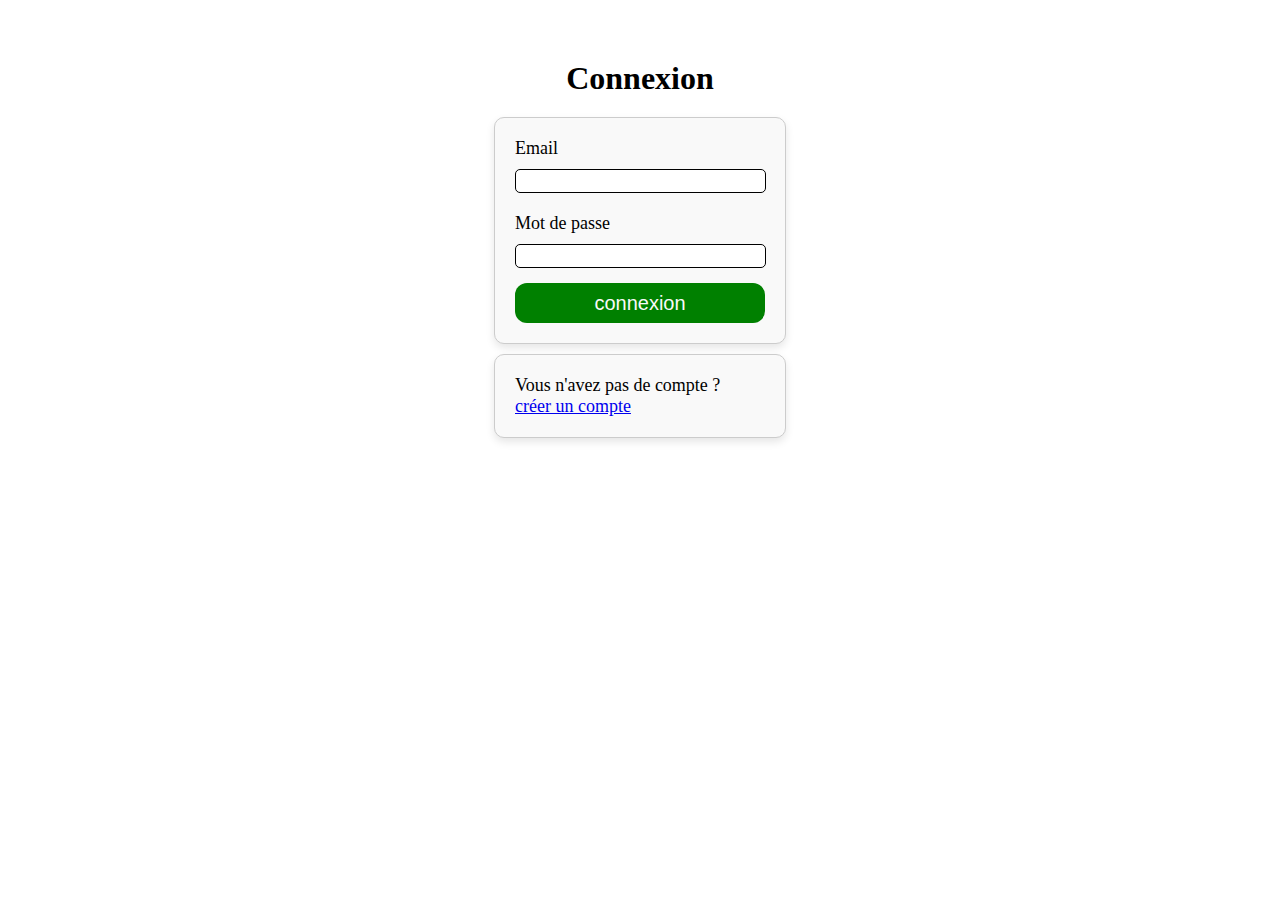
==== index.html @ 43f537f6 "init" ====
<!DOCTYPE html>
<html lang="en">
<head>
    <meta charset="UTF-8">
    <meta name="viewport" content="width=device-width, initial-scale=1.0">
    <link rel="stylesheet" href="./style.css">
    <script src="./script.js?n=1"></script>
    <title>CodeHub</title>
</head>
<body>
    <h1 class="login-text">Connexion</h1>
    <div class="login">
        <p class="login-prompt">Email</p>
        <input type="email" name="login-email" class="login-input"/>
        <p class="login-prompt">Mot de passe</p>
        <input type="password" name="login-password" class="login-input"/>
        <Button onclick="Connect()"  class="login-button">connexion</Button>
    </div>
    <div class="login-signup">
        <p class="login-prompt">Vous n'avez pas de compte ?</p>
        <a href="https://google.com" class="login-prompt">créer un compte</a>
    </div>
</body>
</html>
---- style.css ----
:root{
    --offset: 50px
}

body{
    height: 100%;
    margin: 0; 
}

.login-text{
    position: relative;
    top: var(--offset);
    display: flex;
    justify-content: center; 
    padding: 10px; 
    margin: 0 auto; 
}
.login {
    position: relative;
    top: var(--offset);
    display: flex;
    flex-direction: column; 
    align-items: start;   
    justify-content: center;
    padding: 20px; 
    border: 1px solid #ccc; 
    border-radius: 10px;
    background-color: #f9f9f9; 
    box-shadow: 0 4px 8px rgba(0, 0, 0, 0.1); 
    width: 250px;
    margin: 10px auto; 
}
.login-prompt{
    padding: 0px;
    margin: 0px;
    font-size: 18px;
}
.login-input{
    margin: 10px 0 20px 0;
    width: 98%;  
    border: 1px solid black;
    border-radius: 5px;
    height: 20px;  
}
.login-button{
    margin: -5px 0 0 0;
    width: 100%;  
    height: 40px;  
    font-size: 20px;
    background-color: green;
    color: #f9f9f9;
    cursor: pointer;
    text-align: center;
    border: none;
    border-radius: 12px;
}
.login-button:hover {
    background-color: #017707;
}

.login-signup{
    position: relative;
    top: var(--offset);
    display: flex;
    flex-direction: column; 
    align-items: start;   
    justify-content: center;
    padding: 20px; 
    border: 1px solid #ccc; 
    border-radius: 10px;
    background-color: #f9f9f9; 
    box-shadow: 0 4px 8px rgba(0, 0, 0, 0.1); 
    width: 250px;
    margin: 10px auto; 
}
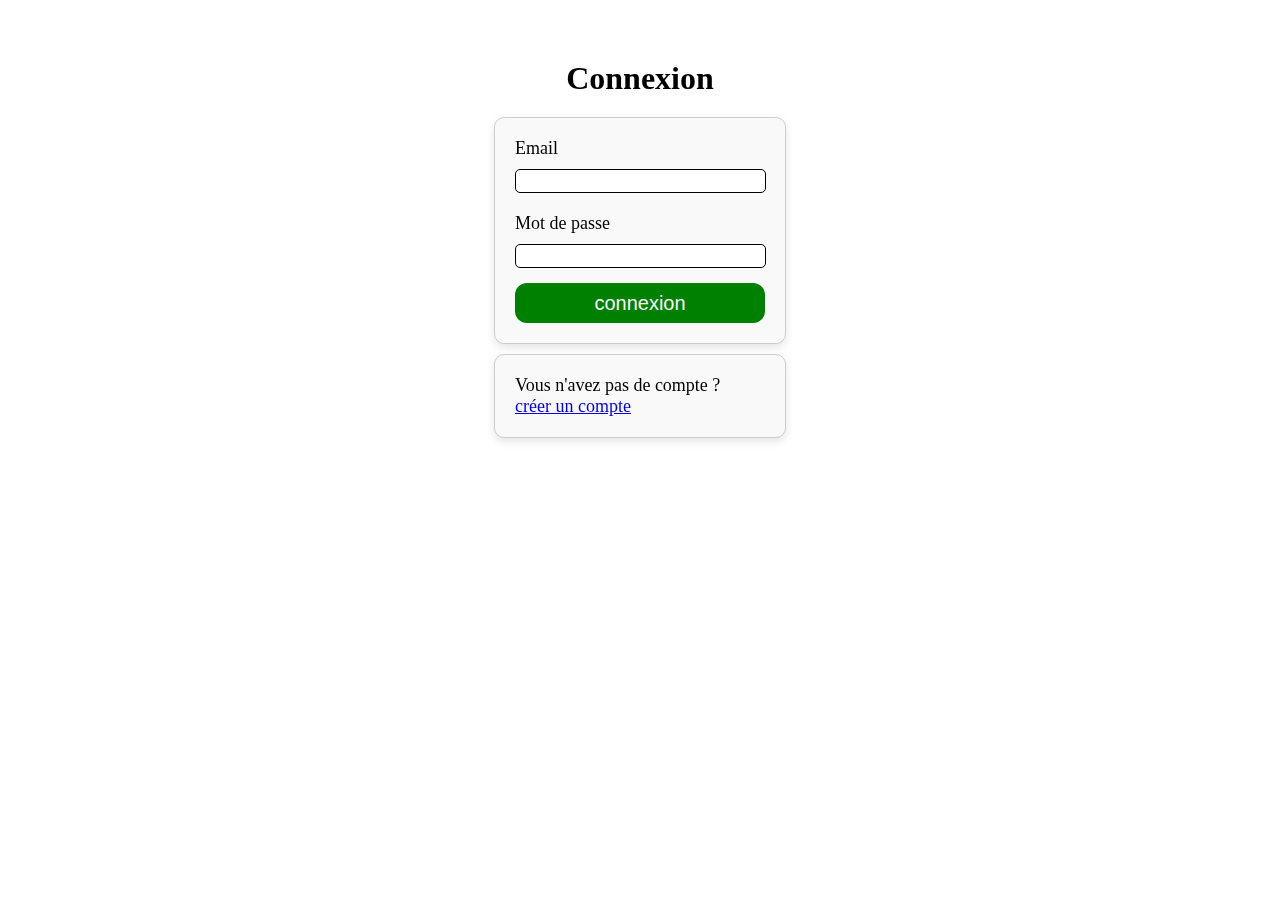
==== commit bb6aed6c: "Page de création de compte commencer" ====
--- a/index.html
+++ b/index.html
@@ -18,7 +18,7 @@
     </div>
     <div class="login-signup">
         <p class="login-prompt">Vous n'avez pas de compte ?</p>
-        <a href="https://google.com" class="login-prompt">créer un compte</a>
+        <a href="./AccountCreation.html" class="login-prompt">créer un compte</a>
     </div>
 </body>
 </html>--- a/style.css
+++ b/style.css
@@ -3,7 +3,9 @@
 }
 
 body{
+    position: fixed;
     height: 100%;
+    width: 100%;
     margin: 0; 
 }
 
@@ -21,7 +23,6 @@
     display: flex;
     flex-direction: column; 
     align-items: start;   
-    justify-content: center;
     padding: 20px; 
     border: 1px solid #ccc; 
     border-radius: 10px;
@@ -72,4 +73,64 @@
     box-shadow: 0 4px 8px rgba(0, 0, 0, 0.1); 
     width: 250px;
     margin: 10px auto; 
+}
+
+
+
+
+
+.signup-text{
+    position: relative;
+    display: flex;
+    justify-content: right; 
+    padding: 10px; 
+    right: 25px;
+    margin: 0 auto; 
+}
+.signup {
+    position: relative;
+    display: flex;
+    flex-direction: column; 
+    align-items: start;   
+    padding: 20px; 
+    border: 1px solid #ccc; 
+    width: 50%;
+    height: 100%;
+    margin: 0px auto 0px auto; 
+}
+.signup-form {
+    position: relative;
+    display: flex;
+    flex-direction: column; 
+    align-items: start;   
+    padding: 20px;  
+    width: 60%;
+    margin: 10px auto; 
+}
+.signup-prompt{
+    padding: 0px;
+    margin: 0px;
+    font-size: 18px;
+}
+.signup-input{
+    margin: 10px 0 20px 0;
+    width: 98%;  
+    border: 1px solid rgb(112, 112, 112);
+    border-radius: 5px;
+    height: 30px;  
+}
+.signup-button{
+    margin: -5px 0 0 0;
+    width: 100%;  
+    height: 40px;  
+    font-size: 20px;
+    background-color: rgb(0, 0, 0);
+    color: #f9f9f9;
+    cursor: pointer;
+    text-align: center;
+    border: none;
+    border-radius: 12px;
+}
+.signup-button:hover {
+    background-color: #017707;
 }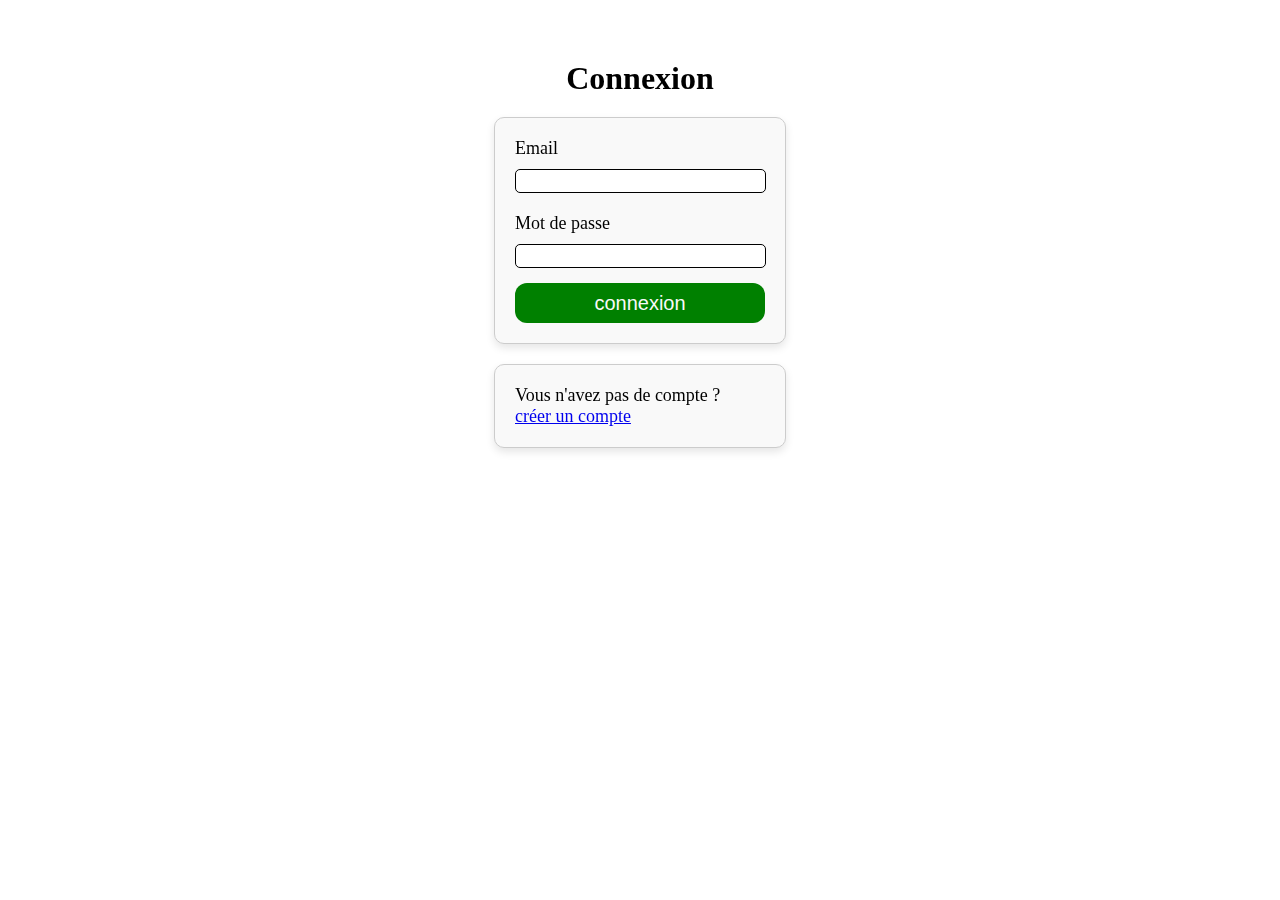
==== commit 6302bd97: "Tableau de bord commencer et j'ai tout renommer pour etre en francais (j'ai oublier de le push quand" ====
--- a/index.html
+++ b/index.html
@@ -3,7 +3,7 @@
 <head>
     <meta charset="UTF-8">
     <meta name="viewport" content="width=device-width, initial-scale=1.0">
-    <link rel="stylesheet" href="./style.css">
+    <link rel="stylesheet" href="./gestionCompte.css">
     <script src="./script.js?n=1"></script>
     <title>CodeHub</title>
 </head>
@@ -18,7 +18,7 @@
     </div>
     <div class="login-signup">
         <p class="login-prompt">Vous n'avez pas de compte ?</p>
-        <a href="./AccountCreation.html" class="login-prompt">créer un compte</a>
+        <a href="./creationCompte.html" class="login-prompt">créer un compte</a>
     </div>
 </body>
 </html>--- a/gestionCompte.css
+++ b/gestionCompte.css
@@ -0,0 +1,138 @@
+:root{
+    --offset: 50px
+}
+
+body{
+    position: fixed;
+    height: 100%;
+    width: 100%;
+    margin: 0; 
+    display: flex;
+    flex-direction: column;
+}
+
+.login-text{
+    position: relative;
+    top: var(--offset);
+    display: flex;
+    justify-content: center; 
+    padding: 10px; 
+    margin: 0 auto; 
+}
+.login {
+    position: relative;
+    top: var(--offset);
+    display: flex;
+    flex-direction: column; 
+    align-items: start;   
+    padding: 20px; 
+    border: 1px solid #ccc; 
+    border-radius: 10px;
+    background-color: #f9f9f9; 
+    box-shadow: 0 4px 8px rgba(0, 0, 0, 0.1); 
+    width: 250px;
+    margin: 10px auto; 
+}
+.login-prompt{
+    padding: 0px;
+    margin: 0px;
+    font-size: 18px;
+}
+.login-input{
+    margin: 10px 0 20px 0;
+    width: 98%;  
+    border: 1px solid black;
+    border-radius: 5px;
+    height: 20px;  
+}
+.login-button{
+    margin: -5px 0 0 0;
+    width: 100%;  
+    height: 40px;  
+    font-size: 20px;
+    background-color: green;
+    color: #f9f9f9;
+    cursor: pointer;
+    text-align: center;
+    border: none;
+    border-radius: 12px;
+}
+.login-button:hover {
+    background-color: #017707;
+}
+
+.login-signup{
+    position: relative;
+    top: var(--offset);
+    display: flex;
+    flex-direction: column; 
+    align-items: start;   
+    justify-content: center;
+    padding: 20px; 
+    border: 1px solid #ccc; 
+    border-radius: 10px;
+    background-color: #f9f9f9; 
+    box-shadow: 0 4px 8px rgba(0, 0, 0, 0.1); 
+    width: 250px;
+    margin: 10px auto; 
+}
+
+
+
+
+
+.signup-text{
+    position: relative;
+    display: flex;
+    justify-content: right; 
+    padding: 10px; 
+    right: 25px;
+    margin: 0 auto; 
+}
+.signup {
+    position: relative;
+    display: flex;
+    flex-direction: column; 
+    align-items: start;   
+    padding: 20px; 
+    border: 1px solid #ccc; 
+    width: 50%;
+    height: 100%;
+    margin: 0px auto 0px auto; 
+}
+.signup-form {
+    position: relative;
+    display: flex;
+    flex-direction: column; 
+    align-items: start;   
+    padding: 20px;  
+    width: 60%;
+    margin: 10px auto; 
+}
+.signup-prompt{
+    padding: 0px;
+    margin: 0px;
+    font-size: 18px;
+}
+.signup-input{
+    margin: 10px 0 20px 0;
+    width: 98%;  
+    border: 1px solid rgb(112, 112, 112);
+    border-radius: 5px;
+    height: 30px;  
+}
+.signup-button{
+    margin: -5px 0 0 0;
+    width: 100%;  
+    height: 40px;  
+    font-size: 20px;
+    background-color: rgb(0, 0, 0);
+    color: #f9f9f9;
+    cursor: pointer;
+    text-align: center;
+    border: none;
+    border-radius: 12px;
+}
+.signup-button:hover {
+    background-color: #242424;
+}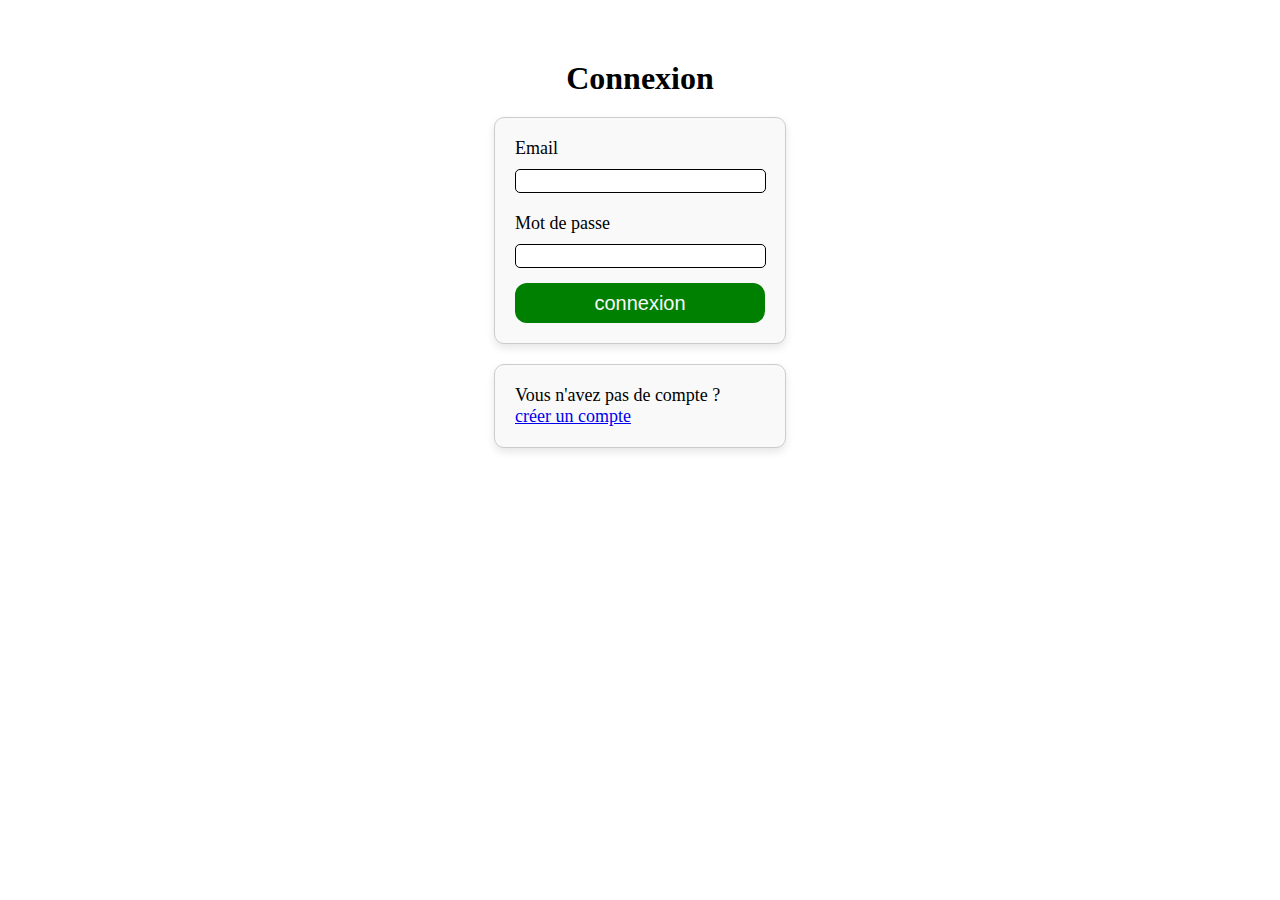
==== commit 923ab7c5: "tout bien rennomer en francais (pas juste les nom de fichier) generer des exemple avec php faire les" ====
--- a/index.html
+++ b/index.html
@@ -8,17 +8,17 @@
     <title>CodeHub</title>
 </head>
 <body>
-    <h1 class="login-text">Connexion</h1>
-    <div class="login">
-        <p class="login-prompt">Email</p>
-        <input type="email" name="login-email" class="login-input"/>
-        <p class="login-prompt">Mot de passe</p>
-        <input type="password" name="login-password" class="login-input"/>
-        <Button onclick="Connect()"  class="login-button">connexion</Button>
+    <h1 class="connexion-texte">Connexion</h1>
+    <div class="connexion">
+        <p class="connexion-prompt">Email</p>
+        <input type="email" name="connexion-email" class="connexion-input"/>
+        <p class="connexion-prompt">Mot de passe</p>
+        <input type="password" name="connexion-mdp" class="connexion-input"/>
+        <Button onclick="Connexion()"  class="connexion-button">connexion</Button>
     </div>
-    <div class="login-signup">
-        <p class="login-prompt">Vous n'avez pas de compte ?</p>
-        <a href="./creationCompte.html" class="login-prompt">créer un compte</a>
+    <div class="connexion-inscription">
+        <p class="connexion-prompt">Vous n'avez pas de compte ?</p>
+        <a href="./creationCompte.html" class="connexion-prompt">créer un compte</a>
     </div>
 </body>
 </html>--- a/gestionCompte.css
+++ b/gestionCompte.css
@@ -3,7 +3,6 @@
 }
 
 body{
-    position: fixed;
     height: 100%;
     width: 100%;
     margin: 0; 
@@ -11,7 +10,7 @@
     flex-direction: column;
 }
 
-.login-text{
+.connexion-texte{
     position: relative;
     top: var(--offset);
     display: flex;
@@ -19,7 +18,7 @@
     padding: 10px; 
     margin: 0 auto; 
 }
-.login {
+.connexion {
     position: relative;
     top: var(--offset);
     display: flex;
@@ -33,19 +32,19 @@
     width: 250px;
     margin: 10px auto; 
 }
-.login-prompt{
+.connexion-prompt{
     padding: 0px;
     margin: 0px;
     font-size: 18px;
 }
-.login-input{
+.connexion-input{
     margin: 10px 0 20px 0;
     width: 98%;  
     border: 1px solid black;
     border-radius: 5px;
     height: 20px;  
 }
-.login-button{
+.connexion-button{
     margin: -5px 0 0 0;
     width: 100%;  
     height: 40px;  
@@ -57,11 +56,11 @@
     border: none;
     border-radius: 12px;
 }
-.login-button:hover {
+.connexion-button:hover {
     background-color: #017707;
 }
 
-.login-signup{
+.connexion-inscription{
     position: relative;
     top: var(--offset);
     display: flex;
@@ -81,7 +80,7 @@
 
 
 
-.signup-text{
+.inscription-text{
     position: relative;
     display: flex;
     justify-content: right; 
@@ -89,7 +88,7 @@
     right: 25px;
     margin: 0 auto; 
 }
-.signup {
+.inscription {
     position: relative;
     display: flex;
     flex-direction: column; 
@@ -100,7 +99,7 @@
     height: 100%;
     margin: 0px auto 0px auto; 
 }
-.signup-form {
+.inscription-form {
     position: relative;
     display: flex;
     flex-direction: column; 
@@ -109,19 +108,19 @@
     width: 60%;
     margin: 10px auto; 
 }
-.signup-prompt{
+.inscription-prompt{
     padding: 0px;
     margin: 0px;
     font-size: 18px;
 }
-.signup-input{
+.inscription-input{
     margin: 10px 0 20px 0;
     width: 98%;  
     border: 1px solid rgb(112, 112, 112);
     border-radius: 5px;
     height: 30px;  
 }
-.signup-button{
+.inscription-button{
     margin: -5px 0 0 0;
     width: 100%;  
     height: 40px;  
@@ -133,6 +132,102 @@
     border: none;
     border-radius: 12px;
 }
-.signup-button:hover {
+.inscription-button:hover {
     background-color: #242424;
+}
+#repos-nom
+{
+    margin: 10px 0px 10px 5%; 
+}
+#contenant-fichier
+{
+    position: relative;
+    display: flex;
+    flex-direction: column; 
+    align-items: start;   
+    padding: 0px; 
+    border: 1px solid #ccc; 
+    border-radius: 10px;
+    background-color: #f9f9f9; 
+    box-shadow: 0 4px 8px rgba(0, 0, 0, 0.1); 
+    width: 60%;
+    margin: 10px 0px 100px 5%; 
+}
+#entête-commit
+{
+    position: relative;
+    box-sizing: border-box;
+    display: flex;
+    flex-direction: row; 
+    align-items: center;
+    justify-content: space-between;   
+    padding: 20px; 
+    border-bottom: 1px solid #ccc; 
+    width: 100%;
+    margin: 0; 
+}
+.fichier
+{
+    position: relative;
+    display: flex;
+    flex-direction: row; 
+    box-sizing: border-box;
+    align-items: center;
+    justify-content: space-between;   
+    padding: 10px 20px 10px 20px; 
+    border-bottom: 1px solid #ccc;
+    background-color: #f9f9f9; 
+    width: 100%;
+    margin: 0; 
+}
+
+#contenu-fichier
+{
+    position: relative;
+    white-space: pre;
+    display: flex;
+    flex-direction: column; 
+    align-items: start;   
+    padding: 0px; 
+    border: 1px solid #ccc; 
+    border-radius: 10px;
+    background-color: #f9f9f9; 
+    box-shadow: 0 4px 8px rgba(0, 0, 0, 0.1); 
+    width: 75%;
+    margin: 0px auto 100px auto; 
+}
+.texte
+{
+    margin: 25px;
+}
+#fichier-nom
+{
+    margin: 25px auto; 
+}
+
+.fil-ariane {
+  padding: 10px 16px;
+  list-style: none;
+  background-color: #eee;
+}
+
+.fil-ariane li {
+  display: inline;
+  font-size: 18px;
+}
+
+.fil-ariane li+li:before {
+  padding: 8px;
+  color: black;
+  content: "/\00a0";
+}
+
+.fil-ariane li a {
+  color: #0275d8;
+  text-decoration: none;
+}
+
+.fil-ariane li a:hover {
+  color: #01447e;
+  text-decoration: underline;
 }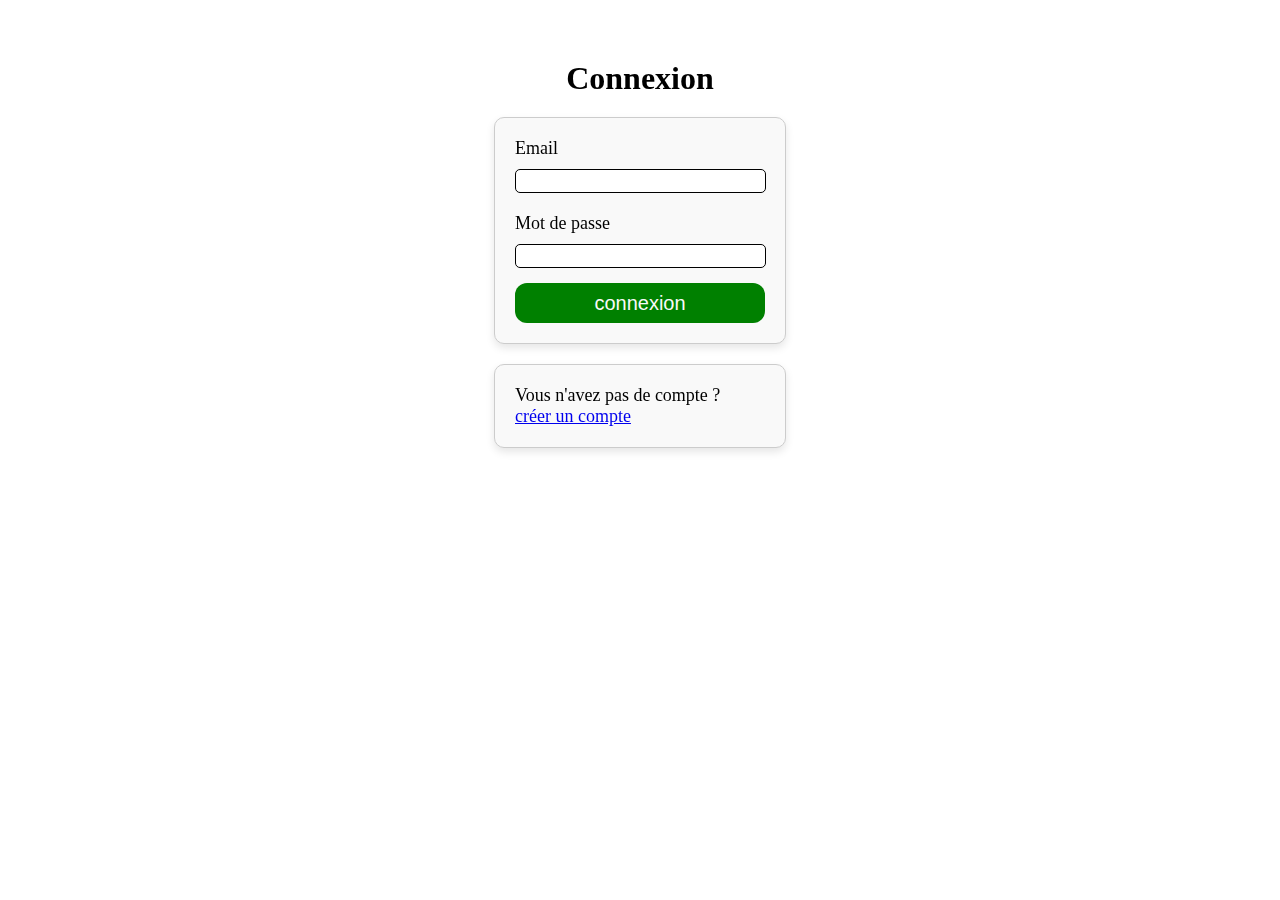
==== commit 9c8bfbce: "remettre tout le css en un fichier, reorganiser mon espace de travail, ajouter un bouton pour créer " ====
--- a/index.html
+++ b/index.html
@@ -3,11 +3,11 @@
 <head>
     <meta charset="UTF-8">
     <meta name="viewport" content="width=device-width, initial-scale=1.0">
-    <link rel="stylesheet" href="./gestionCompte.css">
-    <script src="./script.js?n=1"></script>
+    <link rel="stylesheet" href="./css/style.css">
+    <script src="./js/script.js?n=1"></script>
     <title>CodeHub</title>
 </head>
-<body>
+<body class ="body-fixed-column">
     <h1 class="connexion-texte">Connexion</h1>
     <div class="connexion">
         <p class="connexion-prompt">Email</p>
@@ -18,7 +18,7 @@
     </div>
     <div class="connexion-inscription">
         <p class="connexion-prompt">Vous n'avez pas de compte ?</p>
-        <a href="./creationCompte.html" class="connexion-prompt">créer un compte</a>
+        <a href="/html/creationCompte.html" class="connexion-prompt">créer un compte</a>
     </div>
 </body>
 </html>--- a/css/style.css
+++ b/css/style.css
@@ -0,0 +1,297 @@
+:root{
+    --offset: 50px
+}
+
+body{
+    position: fixed;
+    height: 100%;
+    width: 100%;
+    margin: 0; 
+    display: flex;
+}
+
+.body-fixed-column
+{
+    position: fixed;
+    flex-direction: column;
+}
+
+.body-column
+{
+    position: relative;
+    flex-direction: column;
+}
+
+.body-fixed
+{
+    position: fixed;
+}
+
+.connexion-texte{
+    position: relative;
+    top: var(--offset);
+    display: flex;
+    justify-content: center; 
+    padding: 10px; 
+    margin: 0 auto; 
+}
+.connexion {
+    position: relative;
+    top: var(--offset);
+    display: flex;
+    flex-direction: column; 
+    align-items: start;   
+    padding: 20px; 
+    border: 1px solid #ccc; 
+    border-radius: 10px;
+    background-color: #f9f9f9; 
+    box-shadow: 0 4px 8px rgba(0, 0, 0, 0.1); 
+    width: 250px;
+    margin: 10px auto; 
+}
+.connexion-prompt{
+    padding: 0px;
+    margin: 0px;
+    font-size: 18px;
+}
+.connexion-input{
+    margin: 10px 0 20px 0;
+    width: 98%;  
+    border: 1px solid black;
+    border-radius: 5px;
+    height: 20px;  
+}
+.connexion-button{
+    margin: -5px 0 0 0;
+    width: 100%;  
+    height: 40px;  
+    font-size: 20px;
+    background-color: green;
+    color: #f9f9f9;
+    cursor: pointer;
+    text-align: center;
+    border: none;
+    border-radius: 12px;
+}
+.connexion-button:hover {
+    background-color: #017707;
+}
+
+.connexion-inscription{
+    position: relative;
+    top: var(--offset);
+    display: flex;
+    flex-direction: column; 
+    align-items: start;   
+    justify-content: center;
+    padding: 20px; 
+    border: 1px solid #ccc; 
+    border-radius: 10px;
+    background-color: #f9f9f9; 
+    box-shadow: 0 4px 8px rgba(0, 0, 0, 0.1); 
+    width: 250px;
+    margin: 10px auto; 
+}
+
+
+
+
+
+.formulaire-creation-text{
+    position: relative;
+    display: flex;
+    justify-content: right; 
+    padding: 10px; 
+    right: 25px;
+    margin: 0 auto; 
+}
+.formulaire-creation {
+    position: relative;
+    display: flex;
+    flex-direction: column; 
+    align-items: start;   
+    padding: 20px; 
+    border: 1px solid #ccc; 
+    width: 50%;
+    height: 100%;
+    margin: 0px auto 0px auto; 
+}
+.creation-formulaire {
+    position: relative;
+    display: flex;
+    flex-direction: column; 
+    align-items: start;   
+    padding: 20px;  
+    width: 60%;
+    margin: 10px auto; 
+}
+.inscription-prompt{
+    padding: 0px;
+    margin: 0px;
+    font-size: 18px;
+}
+.inscription-input{
+    margin: 10px 0 20px 0;
+    width: 98%;  
+    border: 1px solid rgb(112, 112, 112);
+    border-radius: 5px;
+    height: 30px;  
+}
+.inscription-button{
+    margin: -5px 0 0 0;
+    width: 100%;  
+    height: 40px;  
+    font-size: 20px;
+    background-color: rgb(0, 0, 0);
+    color: #f9f9f9;
+    cursor: pointer;
+    text-align: center;
+    border: none;
+    border-radius: 12px;
+}
+.inscription-button:hover {
+    background-color: #242424;
+}
+
+#repos {
+    flex: 1;/*   20%   */
+    padding: 20px; 
+    border: 1px solid #ccc; 
+    display: flex;
+    flex-direction: column;
+    gap: 10px;
+}
+
+#suivi {
+    flex: 1; /*   20%   */
+    padding: 20px; 
+    border: 1px solid #ccc; 
+    margin: 0px 0px 0px auto;
+}
+
+#communaute {
+    flex: 3;/*   20%*3   */
+    padding: 20px; 
+    border: 1px solid #ccc; 
+    margin: 0px auto;
+    display: flex;
+    justify-content: center;   
+}
+#communaute p{
+    font-size: 50px;
+    color: red;
+    margin: 0px;
+}
+
+#nouvelle-repos-div
+{
+    width: 100%;
+    display: flex;
+    flex-direction: row;
+    align-items: center;
+}
+
+.creer-repos-button {
+    position: relative;
+    background-color: rgb(3, 172, 3);
+    width: 80px;
+    height: 25px;
+    margin-left: auto;
+}
+
+#repos-nom
+{
+    margin: 10px 0px 10px 5%; 
+}
+#contenant-fichier
+{
+    position: relative;
+    display: flex;
+    flex-direction: column; 
+    align-items: start;   
+    padding: 0px; 
+    border: 1px solid #ccc; 
+    border-radius: 10px;
+    background-color: #f9f9f9; 
+    box-shadow: 0 4px 8px rgba(0, 0, 0, 0.1); 
+    width: 60%;
+    margin: 10px 0px 100px 5%; 
+}
+#entête-commit
+{
+    position: relative;
+    box-sizing: border-box;
+    display: flex;
+    flex-direction: row; 
+    align-items: center;
+    justify-content: space-between;   
+    padding: 20px; 
+    border-bottom: 1px solid #ccc; 
+    width: 100%;
+    margin: 0; 
+}
+.fichier
+{
+    position: relative;
+    display: flex;
+    flex-direction: row; 
+    box-sizing: border-box;
+    align-items: center;
+    justify-content: space-between;   
+    padding: 10px 20px 10px 20px; 
+    border-bottom: 1px solid #ccc;
+    background-color: #f9f9f9; 
+    width: 100%;
+    margin: 0; 
+}
+
+#contenu-fichier
+{
+    position: relative;
+    white-space: pre;
+    display: flex;
+    flex-direction: column; 
+    align-items: start;   
+    padding: 0px; 
+    border: 1px solid #ccc; 
+    border-radius: 10px;
+    background-color: #f9f9f9; 
+    box-shadow: 0 4px 8px rgba(0, 0, 0, 0.1); 
+    width: 75%;
+    margin: 0px auto 100px auto; 
+}
+.texte
+{
+    margin: 25px;
+}
+#fichier-nom
+{
+    margin: 25px auto; 
+}
+
+.fil-ariane {
+  padding: 10px 16px;
+  list-style: none;
+  background-color: #eee;
+}
+
+.fil-ariane li {
+  display: inline;
+  font-size: 18px;
+}
+
+.fil-ariane li+li:before {
+  padding: 8px;
+  color: black;
+  content: "/\00a0";
+}
+
+.fil-ariane li a {
+  color: #0275d8;
+  text-decoration: none;
+}
+
+.fil-ariane li a:hover {
+  color: #01447e;
+  text-decoration: underline;
+}